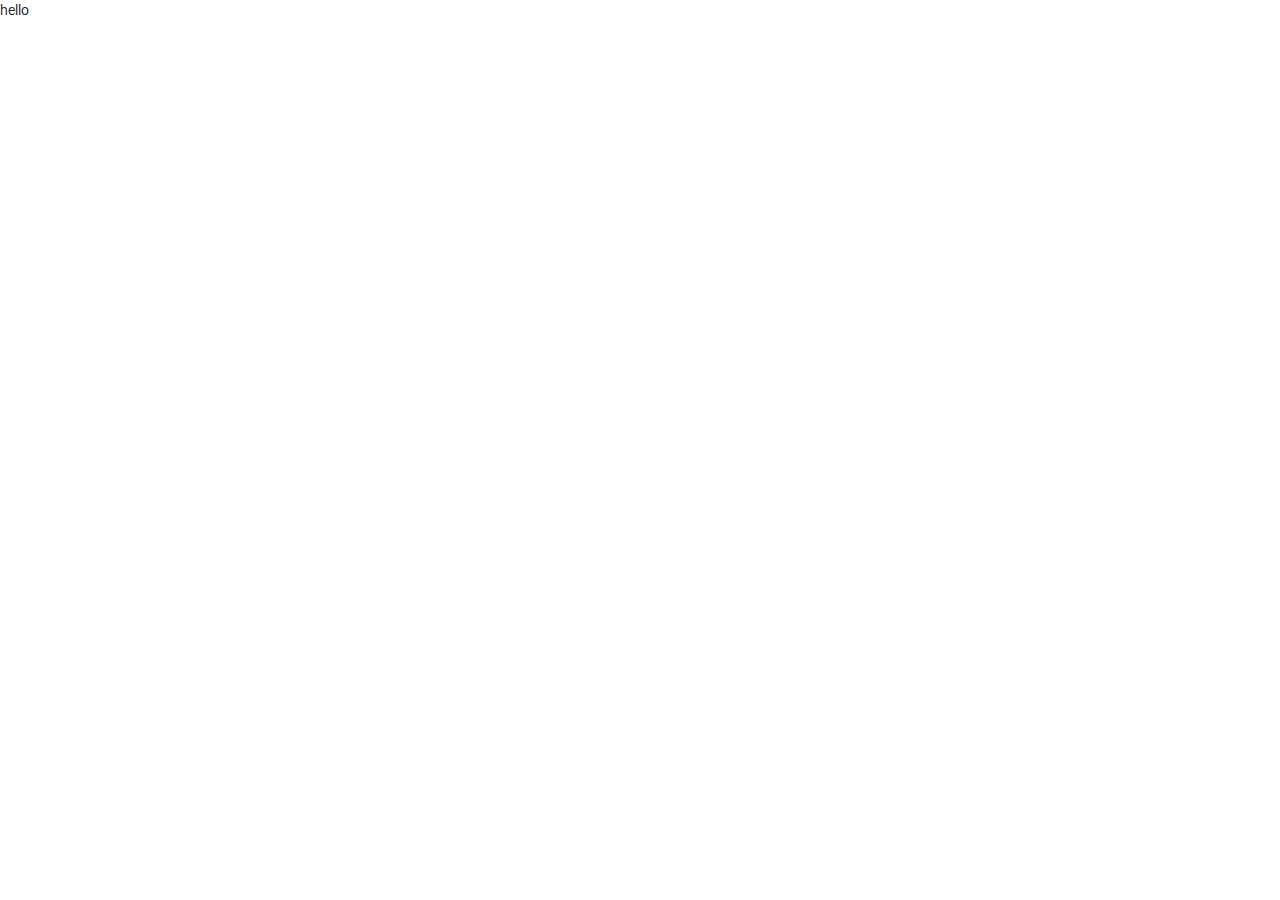
==== index.html @ af7e9550 "modify html 0akb1aze/hugo_blog@dbab839af97cf79fae8867cce90a18e3063241fc" ====
<!doctype html><html><head><meta name=generator content="Hugo 0.80.0"><meta charset=utf-8><meta name=viewport content="width=device-width,initial-scale=1"><title>Impossible Security</title><link rel=stylesheet type=text/css href=css/semantic.min.css></head><body><div><p>hello</p></div><script src=https://cdn.bootcdn.net/ajax/libs/jquery/3.1.1/jquery.min.js integrity="sha256-hVVnYaiADRTO2PzUGmuLJr8BLUSjGIZsDYGmIJLv2b8=" crossorigin=anonymous></script><script src=js/semantic.min.js></script><script>$.fn.api.settings.api={'posts':'http://api.impossiblesec.com/assd/dsf'};$('.button').api({action:'posts'});</script></body></html>
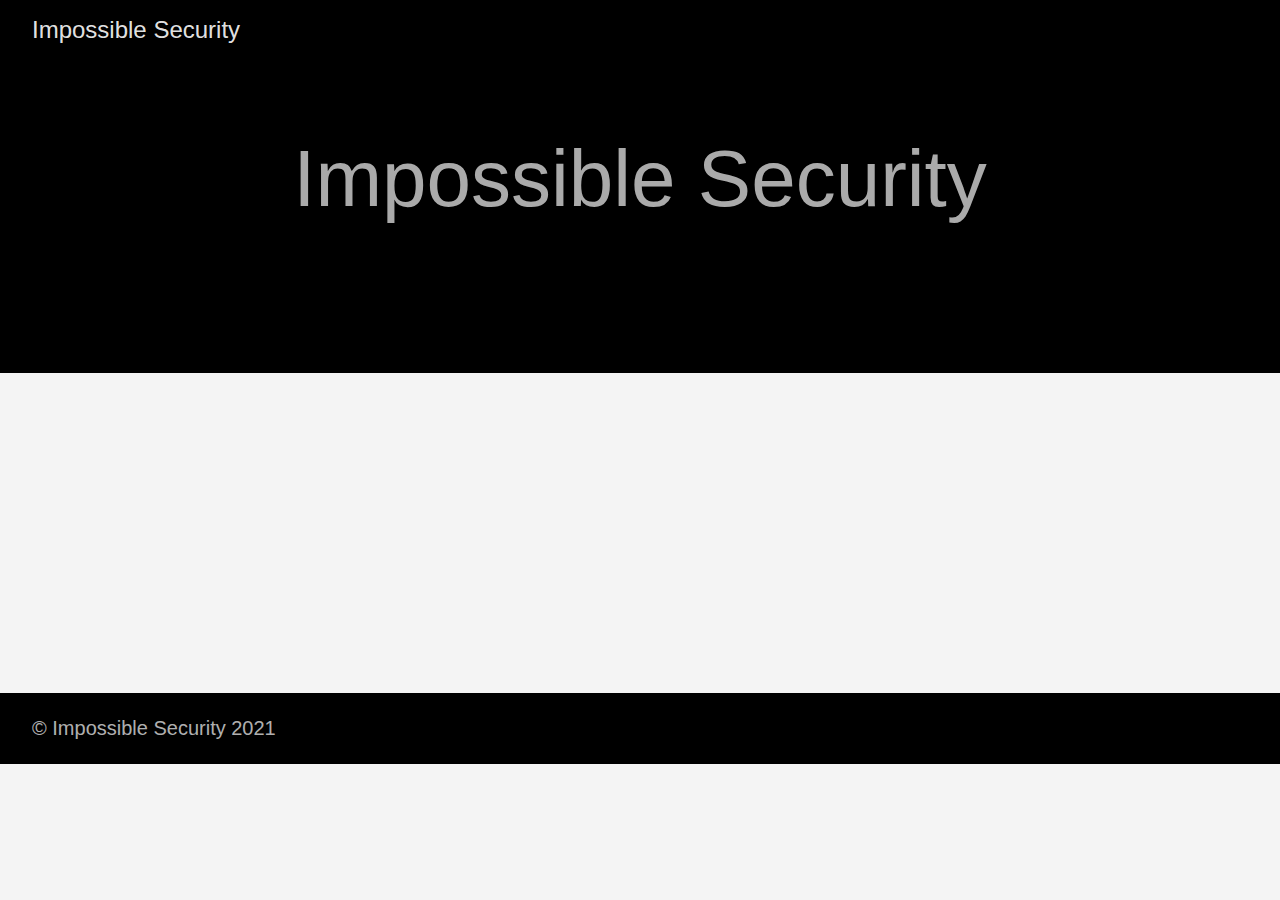
==== commit ecf4dfeb: "modify html;add theme 0akb1aze/hugo_blog@fb9875585b00f5048921f19daf7d4646d9b1cc4c" ====
--- a/index.html
+++ b/index.html
@@ -1 +1 @@
-<!doctype html><html><head><meta name=generator content="Hugo 0.80.0"><meta charset=utf-8><meta name=viewport content="width=device-width,initial-scale=1"><title>Impossible Security</title><link rel=stylesheet type=text/css href=css/semantic.min.css></head><body><div><p>hello</p></div><script src=https://cdn.bootcdn.net/ajax/libs/jquery/3.1.1/jquery.min.js integrity="sha256-hVVnYaiADRTO2PzUGmuLJr8BLUSjGIZsDYGmIJLv2b8=" crossorigin=anonymous></script><script src=js/semantic.min.js></script><script>$.fn.api.settings.api={'posts':'http://api.impossiblesec.com/assd/dsf'};$('.button').api({action:'posts'});</script></body></html>+<!doctype html><html lang=zh-cn><head><meta charset=utf-8><meta http-equiv=x-ua-compatible content="IE=edge,chrome=1"><title>Impossible Security</title><meta name=viewport content="width=device-width,minimum-scale=1"><meta name=description content><meta name=generator content="Hugo 0.80.0"><meta name=ROBOTS content="NOINDEX, NOFOLLOW"><link rel=stylesheet href=/ananke/dist/main.css_5c99d70a7725bacd4c701e995b969fea.css><link href=/index.xml rel=alternate type=application/rss+xml title="Impossible Security"><link href=/index.xml rel=feed type=application/rss+xml title="Impossible Security"><meta property="og:title" content="Impossible Security"><meta property="og:description" content><meta property="og:type" content="website"><meta property="og:url" content="http://impossiblesec.com/"><meta itemprop=name content="Impossible Security"><meta itemprop=description content><meta name=twitter:card content="summary"><meta name=twitter:title content="Impossible Security"><meta name=twitter:description content></head><body class="ma0 avenir bg-near-white"><header><div class="pb3-m pb6-l bg-black"><nav class="pv3 ph3 ph4-ns" role=navigation><div class="flex-l justify-between items-center center"><a href=/ class="f3 fw2 hover-white no-underline white-90 dib">Impossible Security</a><div class="flex-l items-center"></div></div></nav><div class="tc-l pv3 ph3 ph4-ns"><h1 class="f2 f-subheadline-l fw2 light-silver mb0 lh-title">Impossible Security</h1></div></div></header><main class=pb7 role=main><article class="cf ph3 ph5-l pv3 pv4-l f4 tc-l center measure-wide lh-copy mid-gray"></article></main><footer class="bg-black bottom-0 w-100 pa3" role=contentinfo><div class="flex justify-between"><a class="f4 fw4 hover-white no-underline white-70 dn dib-ns pv2 ph3" href=http://impossiblesec.com>&copy; Impossible Security 2021</a><div></div></div></footer></body></html>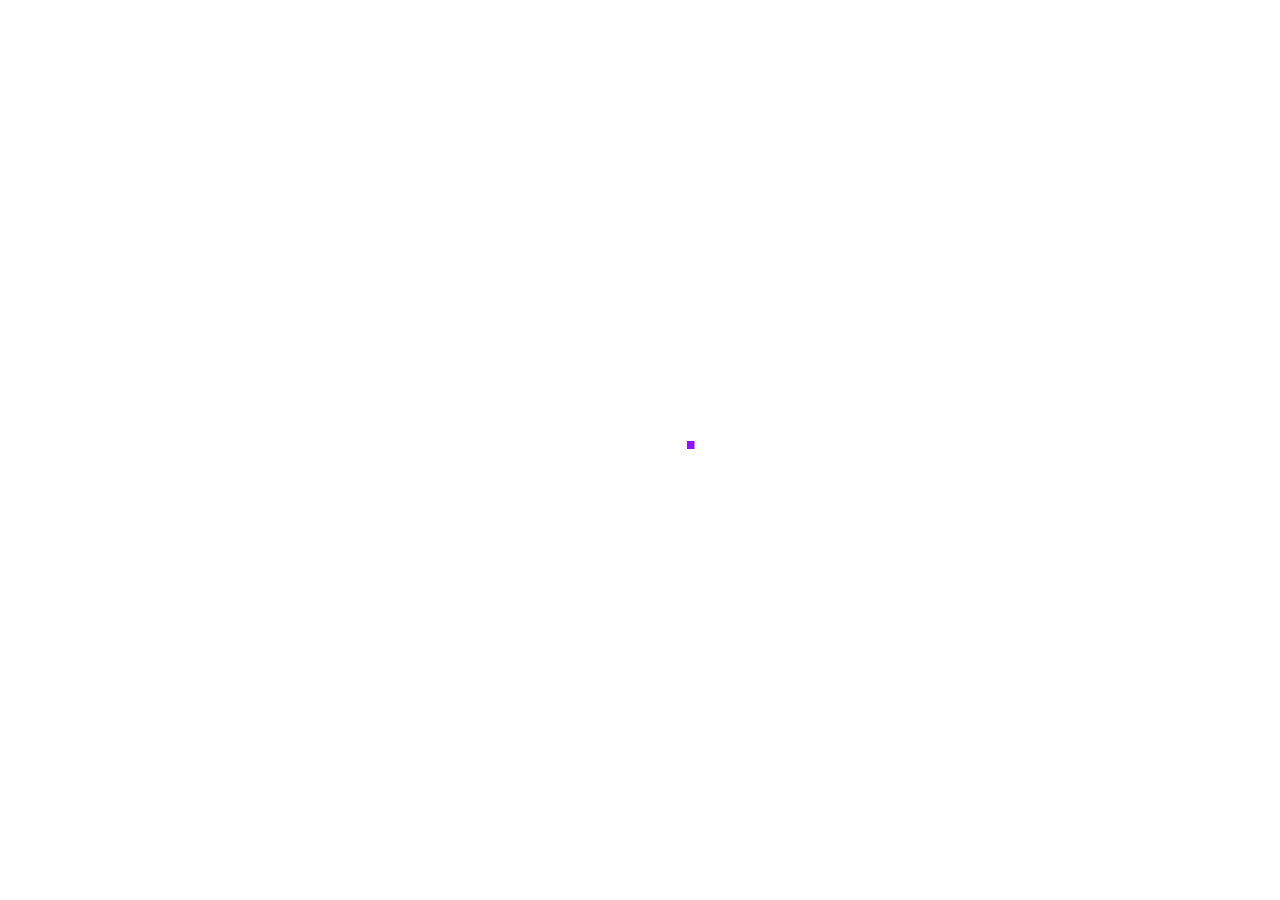
==== commit 2a12af1e: "modify html;add theme 0akb1aze/hugo_blog@573bfe9e09ba35017dd045913ccc6af4697e6430" ====
--- a/index.html
+++ b/index.html
@@ -1 +1 @@
-<!doctype html><html lang=zh-cn><head><meta charset=utf-8><meta http-equiv=x-ua-compatible content="IE=edge,chrome=1"><title>Impossible Security</title><meta name=viewport content="width=device-width,minimum-scale=1"><meta name=description content><meta name=generator content="Hugo 0.80.0"><meta name=ROBOTS content="NOINDEX, NOFOLLOW"><link rel=stylesheet href=/ananke/dist/main.css_5c99d70a7725bacd4c701e995b969fea.css><link href=/index.xml rel=alternate type=application/rss+xml title="Impossible Security"><link href=/index.xml rel=feed type=application/rss+xml title="Impossible Security"><meta property="og:title" content="Impossible Security"><meta property="og:description" content><meta property="og:type" content="website"><meta property="og:url" content="http://impossiblesec.com/"><meta itemprop=name content="Impossible Security"><meta itemprop=description content><meta name=twitter:card content="summary"><meta name=twitter:title content="Impossible Security"><meta name=twitter:description content></head><body class="ma0 avenir bg-near-white"><header><div class="pb3-m pb6-l bg-black"><nav class="pv3 ph3 ph4-ns" role=navigation><div class="flex-l justify-between items-center center"><a href=/ class="f3 fw2 hover-white no-underline white-90 dib">Impossible Security</a><div class="flex-l items-center"></div></div></nav><div class="tc-l pv3 ph3 ph4-ns"><h1 class="f2 f-subheadline-l fw2 light-silver mb0 lh-title">Impossible Security</h1></div></div></header><main class=pb7 role=main><article class="cf ph3 ph5-l pv3 pv4-l f4 tc-l center measure-wide lh-copy mid-gray"></article></main><footer class="bg-black bottom-0 w-100 pa3" role=contentinfo><div class="flex justify-between"><a class="f4 fw4 hover-white no-underline white-70 dn dib-ns pv2 ph3" href=http://impossiblesec.com>&copy; Impossible Security 2021</a><div></div></div></footer></body></html>+<!doctype html><html lang=zh-cn><head><meta name=generator content="Hugo 0.80.0"><title>Impossible Security</title><meta charset=utf-8><meta name=language content="en"><meta name=description content><meta name=keywords content><meta name=viewport content="width=device-width,initial-scale=1"><meta charset=utf-8><meta http-equiv=x-ua-compatible content="IE=edge"><link rel="shortcut icon" type=image/png href=/favicon.ico><link type=text/css rel=stylesheet href=/css/about.min.faa0cdf2d211fbe1d8399c340d898781f94b8e9a9d0e53657a5b8bf7c13e990b.css integrity="sha256-+qDN8tIR++HYOZw0DYmHgflLjpqdDlNleluL98E+mQs="><link type=text/css rel=stylesheet href=/css/custom.min.e3b0c44298fc1c149afbf4c8996fb92427ae41e4649b934ca495991b7852b855.css integrity="sha256-47DEQpj8HBSa+/TImW+5JCeuQeRkm5NMpJWZG3hSuFU="><link rel=alternate type=application/rss+xml+xml href=http://impossiblesec.com/index.xml title="Impossible Security"><script type=application/ld+json>{"@context":"http://schema.org","@type":"WebSite","url":"http:\/\/impossiblesec.com\/","name":"Impossible Security","author":{"@type":"Person","name":""},"description":""}</script></head><body><div class=burger__container><div class=burger aria-controls=navigation aria-label=Menu><div class="burger__meat burger__meat--1"></div><div class="burger__meat burger__meat--2"></div><div class="burger__meat burger__meat--3"></div></div></div><nav class=nav id=navigation><ul class=nav__list></ul></nav><main><div class=splash-container><div class=splash><h1><span class=fancy>.</span></h1><h2></h2><div class=social-icons></div></div></div></main><script src=/js/index.min.49e4d8a384357d9b445b87371863419937ede9fa77737522ffb633073aebfa44.js integrity="sha256-SeTYo4Q1fZtEW4c3GGNBmTft6fp3c3Ui/7YzBzrr+kQ=" crossorigin=anonymous></script></body></html>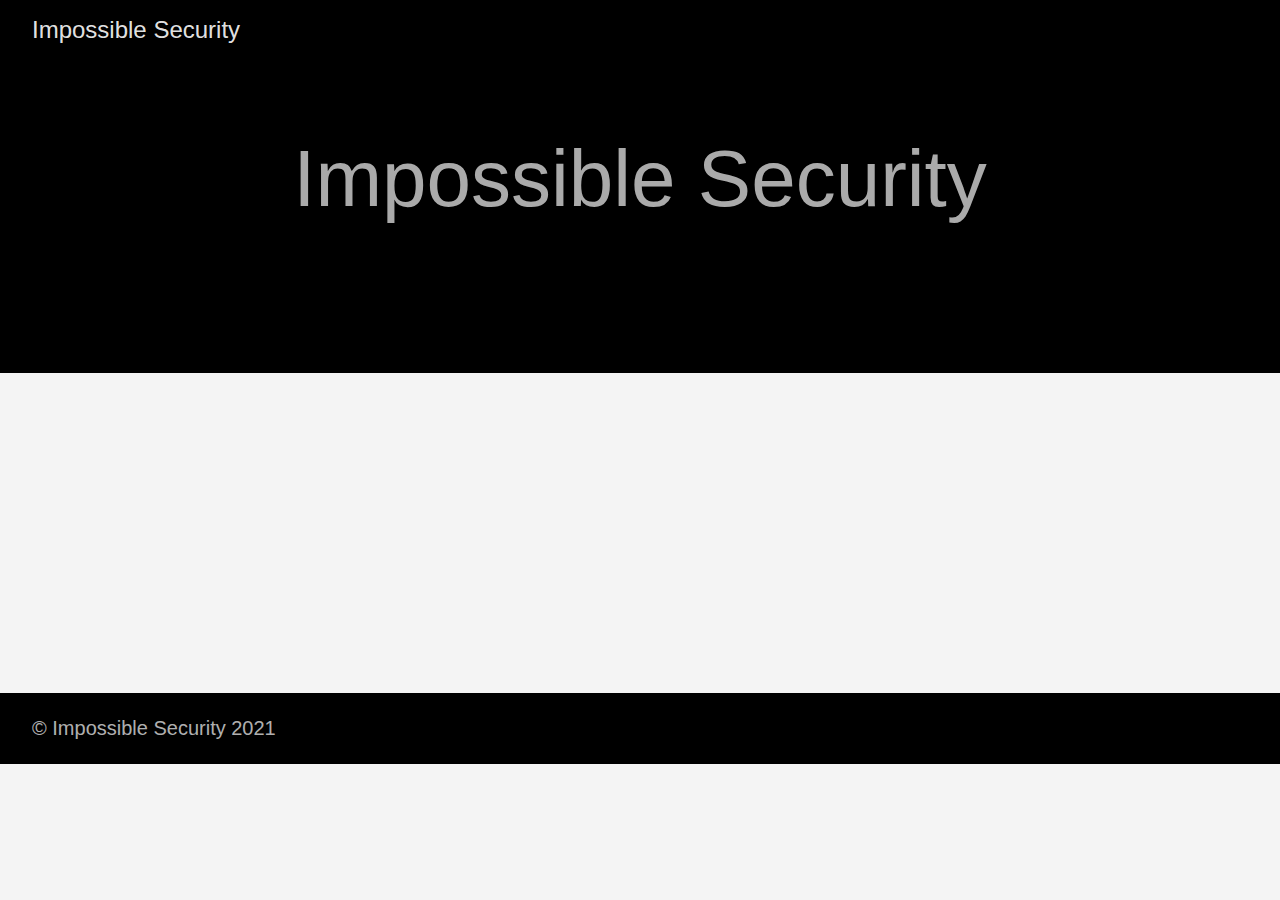
==== commit 46d9d0c5: "Merge branch 'master' of github.com:0akb1aze/hugo_blog 0akb1aze/hugo_blog@91d78364f9c50c25b5ca7a6a0e" ====
--- a/index.html
+++ b/index.html
@@ -1 +1 @@
-<!doctype html><html lang=zh-cn><head><meta name=generator content="Hugo 0.80.0"><title>Impossible Security</title><meta charset=utf-8><meta name=language content="en"><meta name=description content><meta name=keywords content><meta name=viewport content="width=device-width,initial-scale=1"><meta charset=utf-8><meta http-equiv=x-ua-compatible content="IE=edge"><link rel="shortcut icon" type=image/png href=/favicon.ico><link type=text/css rel=stylesheet href=/css/about.min.faa0cdf2d211fbe1d8399c340d898781f94b8e9a9d0e53657a5b8bf7c13e990b.css integrity="sha256-+qDN8tIR++HYOZw0DYmHgflLjpqdDlNleluL98E+mQs="><link type=text/css rel=stylesheet href=/css/custom.min.e3b0c44298fc1c149afbf4c8996fb92427ae41e4649b934ca495991b7852b855.css integrity="sha256-47DEQpj8HBSa+/TImW+5JCeuQeRkm5NMpJWZG3hSuFU="><link rel=alternate type=application/rss+xml+xml href=http://impossiblesec.com/index.xml title="Impossible Security"><script type=application/ld+json>{"@context":"http://schema.org","@type":"WebSite","url":"http:\/\/impossiblesec.com\/","name":"Impossible Security","author":{"@type":"Person","name":""},"description":""}</script></head><body><div class=burger__container><div class=burger aria-controls=navigation aria-label=Menu><div class="burger__meat burger__meat--1"></div><div class="burger__meat burger__meat--2"></div><div class="burger__meat burger__meat--3"></div></div></div><nav class=nav id=navigation><ul class=nav__list></ul></nav><main><div class=splash-container><div class=splash><h1><span class=fancy>.</span></h1><h2></h2><div class=social-icons></div></div></div></main><script src=/js/index.min.49e4d8a384357d9b445b87371863419937ede9fa77737522ffb633073aebfa44.js integrity="sha256-SeTYo4Q1fZtEW4c3GGNBmTft6fp3c3Ui/7YzBzrr+kQ=" crossorigin=anonymous></script></body></html>+<!doctype html><html lang=zh-cn><head><meta charset=utf-8><meta http-equiv=x-ua-compatible content="IE=edge,chrome=1"><title>Impossible Security</title><meta name=viewport content="width=device-width,minimum-scale=1"><meta name=description content><meta name=generator content="Hugo 0.80.0"><meta name=ROBOTS content="NOINDEX, NOFOLLOW"><link rel=stylesheet href=/ananke/dist/main.css_5c99d70a7725bacd4c701e995b969fea.css><link href=/index.xml rel=alternate type=application/rss+xml title="Impossible Security"><link href=/index.xml rel=feed type=application/rss+xml title="Impossible Security"><meta property="og:title" content="Impossible Security"><meta property="og:description" content><meta property="og:type" content="website"><meta property="og:url" content="http://impossiblesec.com/"><meta itemprop=name content="Impossible Security"><meta itemprop=description content><meta name=twitter:card content="summary"><meta name=twitter:title content="Impossible Security"><meta name=twitter:description content></head><body class="ma0 avenir bg-near-white"><header><div class="pb3-m pb6-l bg-black"><nav class="pv3 ph3 ph4-ns" role=navigation><div class="flex-l justify-between items-center center"><a href=/ class="f3 fw2 hover-white no-underline white-90 dib">Impossible Security</a><div class="flex-l items-center"></div></div></nav><div class="tc-l pv3 ph3 ph4-ns"><h1 class="f2 f-subheadline-l fw2 light-silver mb0 lh-title">Impossible Security</h1></div></div></header><main class=pb7 role=main><article class="cf ph3 ph5-l pv3 pv4-l f4 tc-l center measure-wide lh-copy mid-gray"></article></main><footer class="bg-black bottom-0 w-100 pa3" role=contentinfo><div class="flex justify-between"><a class="f4 fw4 hover-white no-underline white-70 dn dib-ns pv2 ph3" href=http://impossiblesec.com>&copy; Impossible Security 2021</a><div></div></div></footer></body></html>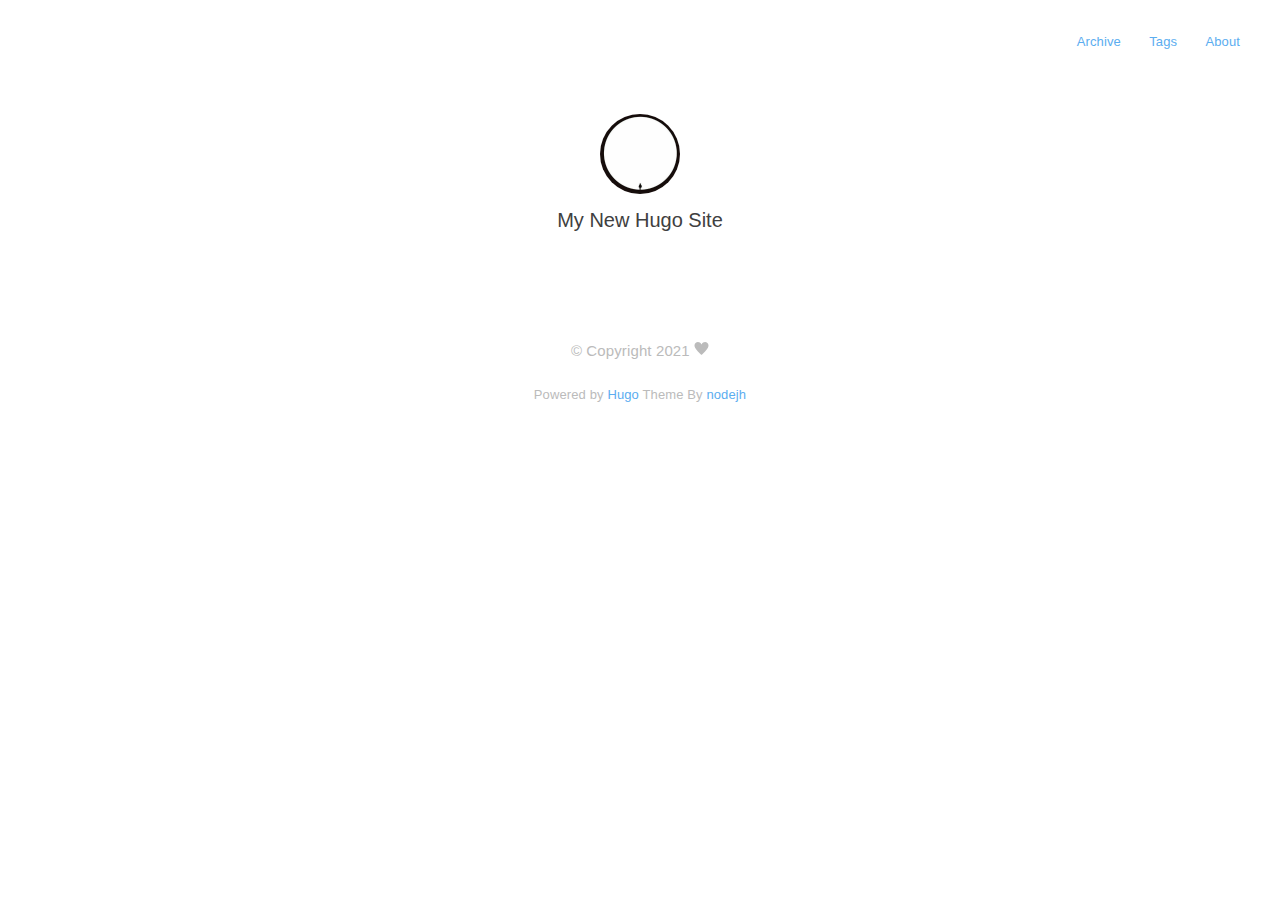
==== commit bf424886: "init blog 0akb1aze/hugo_blog@a3fc48b5c07fd289aeab10f1001343dd48582922" ====
--- a/index.html
+++ b/index.html
@@ -1 +1,5 @@
-<!doctype html><html lang=zh-cn><head><meta charset=utf-8><meta http-equiv=x-ua-compatible content="IE=edge,chrome=1"><title>Impossible Security</title><meta name=viewport content="width=device-width,minimum-scale=1"><meta name=description content><meta name=generator content="Hugo 0.80.0"><meta name=ROBOTS content="NOINDEX, NOFOLLOW"><link rel=stylesheet href=/ananke/dist/main.css_5c99d70a7725bacd4c701e995b969fea.css><link href=/index.xml rel=alternate type=application/rss+xml title="Impossible Security"><link href=/index.xml rel=feed type=application/rss+xml title="Impossible Security"><meta property="og:title" content="Impossible Security"><meta property="og:description" content><meta property="og:type" content="website"><meta property="og:url" content="http://impossiblesec.com/"><meta itemprop=name content="Impossible Security"><meta itemprop=description content><meta name=twitter:card content="summary"><meta name=twitter:title content="Impossible Security"><meta name=twitter:description content></head><body class="ma0 avenir bg-near-white"><header><div class="pb3-m pb6-l bg-black"><nav class="pv3 ph3 ph4-ns" role=navigation><div class="flex-l justify-between items-center center"><a href=/ class="f3 fw2 hover-white no-underline white-90 dib">Impossible Security</a><div class="flex-l items-center"></div></div></nav><div class="tc-l pv3 ph3 ph4-ns"><h1 class="f2 f-subheadline-l fw2 light-silver mb0 lh-title">Impossible Security</h1></div></div></header><main class=pb7 role=main><article class="cf ph3 ph5-l pv3 pv4-l f4 tc-l center measure-wide lh-copy mid-gray"></article></main><footer class="bg-black bottom-0 w-100 pa3" role=contentinfo><div class="flex justify-between"><a class="f4 fw4 hover-white no-underline white-70 dn dib-ns pv2 ph3" href=http://impossiblesec.com>&copy; Impossible Security 2021</a><div></div></div></footer></body></html>+<!doctype html><html lang=en-us><head><title>My New Hugo Site</title><meta charset=utf-8><meta http-equiv=x-ua-compatible content="IE=edge,chrome=1"><meta name=viewport content="width=device-width,minimum-scale=1"><meta name=description content><meta name=generator content="Hugo 0.80.0"><meta name=ROBOTS content="NOINDEX, NOFOLLOW"><link rel=stylesheet href=/css/style.css><link rel="shortcut icon" href=/images/favicon.ico type=image/x-icon><link href=/index.xml rel=alternate type=application/rss+xml title="My New Hugo Site"><link href=/index.xml rel=feed type=application/rss+xml title="My New Hugo Site"></head><body><nav class=navigation><a href=/posts>Archive</a>
+<a href=/tags>Tags</a>
+<a href=/about>About</a></nav><main class=main><header class=profile><img class=avatar alt=avatar src=/images/avatar.png><h1>My New Hugo Site</h1></header><div id=list-page></div></main><footer id=footer><p class=copyright>© Copyright
+2021
+<span class=split><svg fill="#bbb" width="15" height="15" id="heart-15" xmlns="http://www.w3.org/2000/svg" width="15" height="15" viewBox="0 0 15 15"><path d="M13.91 6.75c-1.17 2.25-4.3 5.31-6.07 6.94-.1903.1718-.4797.1718-.67.0C5.39 12.06 2.26 9 1.09 6.75-1.48 1.8 5-1.5 7.5 3.45 10-1.5 16.48 1.8 13.91 6.75z"/></svg></span></p><p class=powerby>Powered by <a href=http://www.gohugo.io/>Hugo</a> Theme By <a href=https://github.com/nodejh/hugo-theme-cactus-plus>nodejh</a></p></footer></body></html>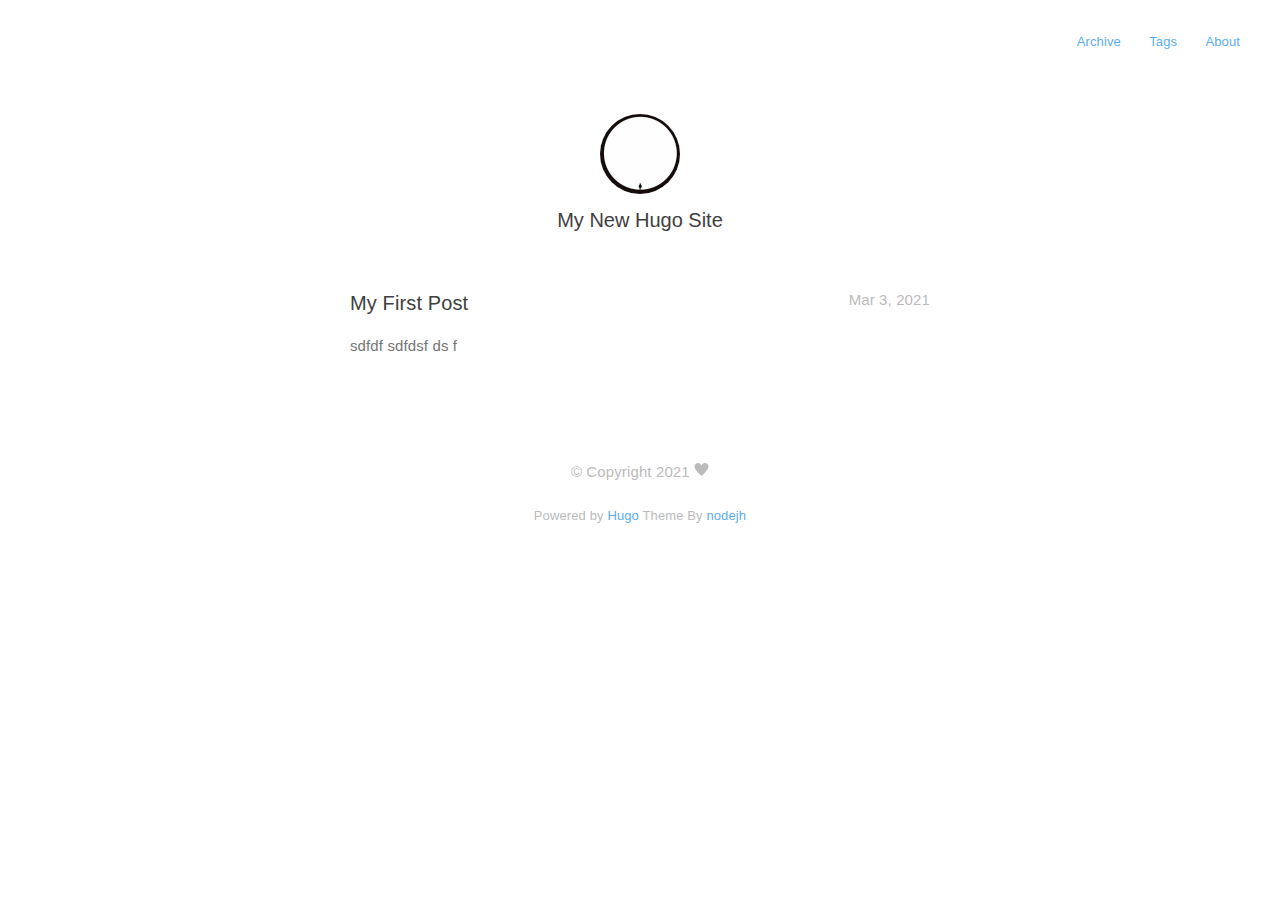
==== commit 5d82c46d: "init blog 0akb1aze/hugo_blog@db6f0f69b4c594449d0ec3ddc95cf71e00f6e6f9" ====
--- a/index.html
+++ b/index.html
@@ -1,5 +1,5 @@
-<!doctype html><html lang=en-us><head><title>My New Hugo Site</title><meta charset=utf-8><meta http-equiv=x-ua-compatible content="IE=edge,chrome=1"><meta name=viewport content="width=device-width,minimum-scale=1"><meta name=description content><meta name=generator content="Hugo 0.80.0"><meta name=ROBOTS content="NOINDEX, NOFOLLOW"><link rel=stylesheet href=/css/style.css><link rel="shortcut icon" href=/images/favicon.ico type=image/x-icon><link href=/index.xml rel=alternate type=application/rss+xml title="My New Hugo Site"><link href=/index.xml rel=feed type=application/rss+xml title="My New Hugo Site"></head><body><nav class=navigation><a href=/posts>Archive</a>
+<!doctype html><html lang=en-us><head><title>My New Hugo Site</title><meta charset=utf-8><meta http-equiv=x-ua-compatible content="IE=edge,chrome=1"><meta name=viewport content="width=device-width,minimum-scale=1"><meta name=description content="sdfdf sdfdsf ds f"><meta name=generator content="Hugo 0.80.0"><meta name=ROBOTS content="NOINDEX, NOFOLLOW"><link rel=stylesheet href=/css/style.css><link rel="shortcut icon" href=/images/favicon.ico type=image/x-icon></head><body><nav class=navigation><a href=/posts>Archive</a>
 <a href=/tags>Tags</a>
-<a href=/about>About</a></nav><main class=main><header class=profile><img class=avatar alt=avatar src=/images/avatar.png><h1>My New Hugo Site</h1></header><div id=list-page></div></main><footer id=footer><p class=copyright>© Copyright
+<a href=/about>About</a></nav><main class=main><header class=profile><img class=avatar alt=avatar src=/images/avatar.png><h1>My New Hugo Site</h1></header><div id=list-page><section class=item><div><h1 class=title><a href=/posts/my-first-post/>My First Post</a></h1><div class=date>Mar 3, 2021</div></div><div class=summary>sdfdf sdfdsf ds f</div></section></div></main><footer id=footer><p class=copyright>© Copyright
 2021
 <span class=split><svg fill="#bbb" width="15" height="15" id="heart-15" xmlns="http://www.w3.org/2000/svg" width="15" height="15" viewBox="0 0 15 15"><path d="M13.91 6.75c-1.17 2.25-4.3 5.31-6.07 6.94-.1903.1718-.4797.1718-.67.0C5.39 12.06 2.26 9 1.09 6.75-1.48 1.8 5-1.5 7.5 3.45 10-1.5 16.48 1.8 13.91 6.75z"/></svg></span></p><p class=powerby>Powered by <a href=http://www.gohugo.io/>Hugo</a> Theme By <a href=https://github.com/nodejh/hugo-theme-cactus-plus>nodejh</a></p></footer></body></html>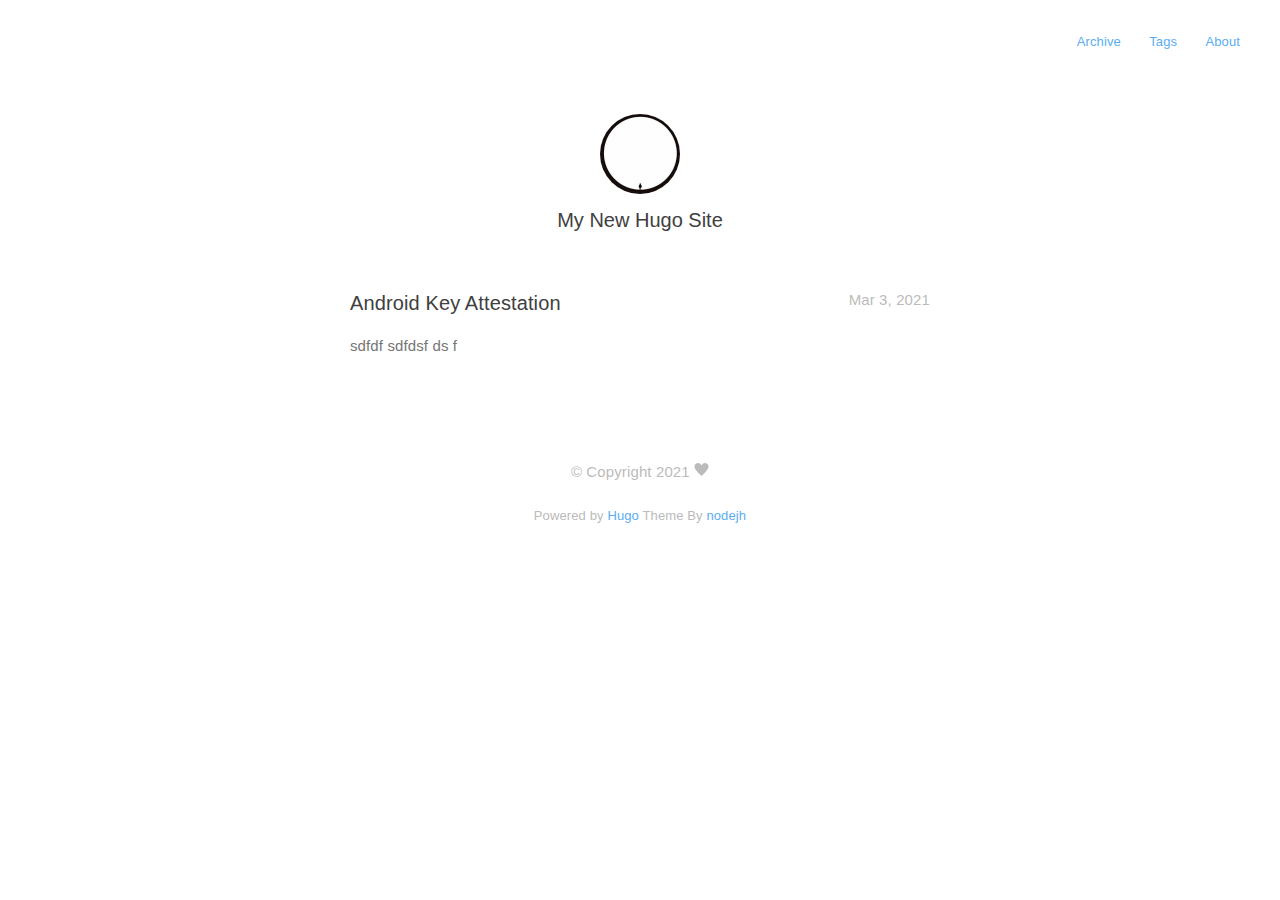
==== commit 5e77e83e: "init blog 0akb1aze/hugo_blog@fcb6cf02c6ffcb807b575945018a504aaa76f242" ====
--- a/index.html
+++ b/index.html
@@ -1,5 +1,5 @@
 <!doctype html><html lang=en-us><head><title>My New Hugo Site</title><meta charset=utf-8><meta http-equiv=x-ua-compatible content="IE=edge,chrome=1"><meta name=viewport content="width=device-width,minimum-scale=1"><meta name=description content="sdfdf sdfdsf ds f"><meta name=generator content="Hugo 0.80.0"><meta name=ROBOTS content="NOINDEX, NOFOLLOW"><link rel=stylesheet href=/css/style.css><link rel="shortcut icon" href=/images/favicon.ico type=image/x-icon></head><body><nav class=navigation><a href=/posts>Archive</a>
 <a href=/tags>Tags</a>
-<a href=/about>About</a></nav><main class=main><header class=profile><img class=avatar alt=avatar src=/images/avatar.png><h1>My New Hugo Site</h1></header><div id=list-page><section class=item><div><h1 class=title><a href=/posts/my-first-post/>My First Post</a></h1><div class=date>Mar 3, 2021</div></div><div class=summary>sdfdf sdfdsf ds f</div></section></div></main><footer id=footer><p class=copyright>© Copyright
+<a href=/about>About</a></nav><main class=main><header class=profile><img class=avatar alt=avatar src=/images/avatar.png><h1>My New Hugo Site</h1></header><div id=list-page><section class=item><div><h1 class=title><a href=/posts/my-first-post/>Android Key Attestation</a></h1><div class=date>Mar 3, 2021</div></div><div class=summary>sdfdf sdfdsf ds f</div></section></div></main><footer id=footer><p class=copyright>© Copyright
 2021
 <span class=split><svg fill="#bbb" width="15" height="15" id="heart-15" xmlns="http://www.w3.org/2000/svg" width="15" height="15" viewBox="0 0 15 15"><path d="M13.91 6.75c-1.17 2.25-4.3 5.31-6.07 6.94-.1903.1718-.4797.1718-.67.0C5.39 12.06 2.26 9 1.09 6.75-1.48 1.8 5-1.5 7.5 3.45 10-1.5 16.48 1.8 13.91 6.75z"/></svg></span></p><p class=powerby>Powered by <a href=http://www.gohugo.io/>Hugo</a> Theme By <a href=https://github.com/nodejh/hugo-theme-cactus-plus>nodejh</a></p></footer></body></html>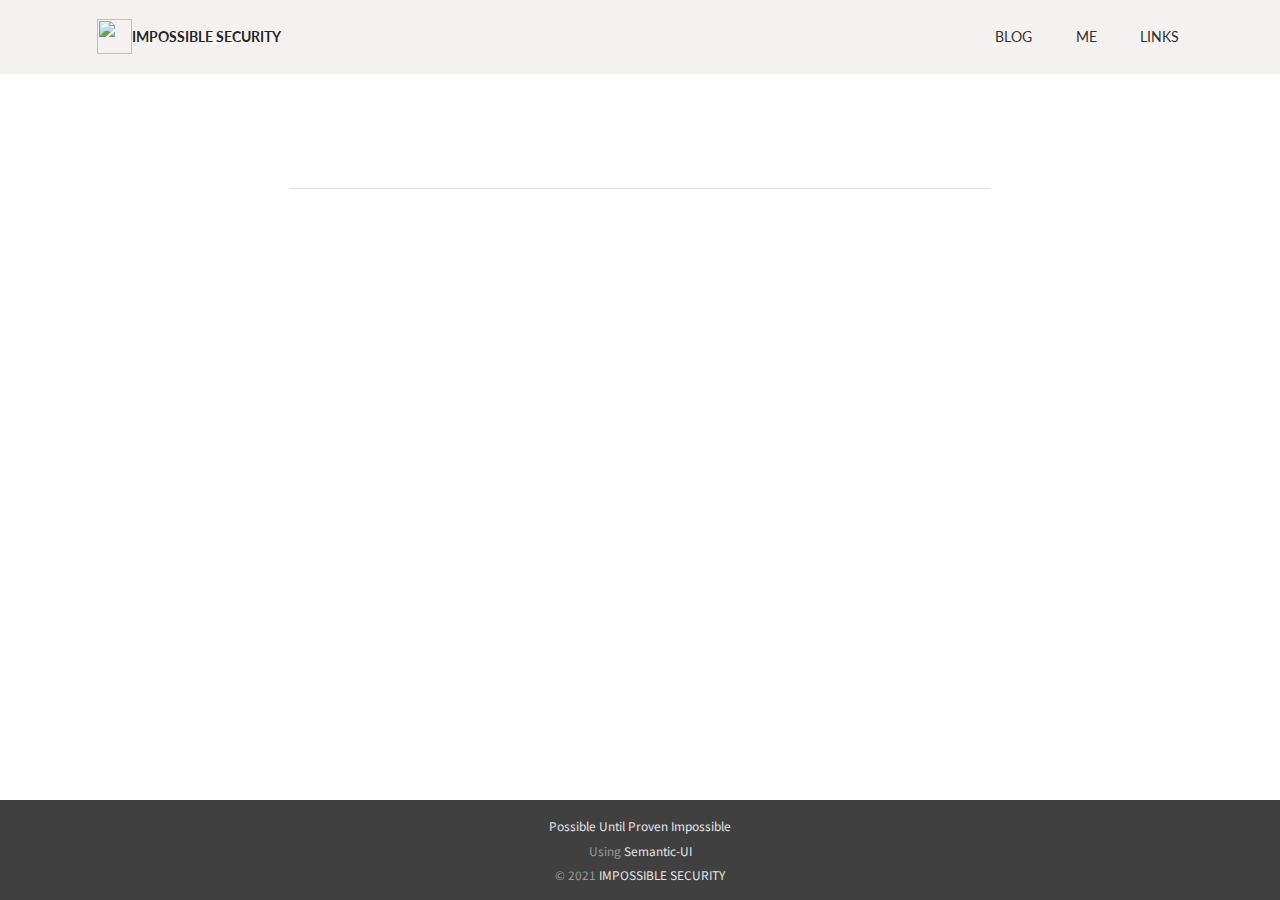
==== commit a6065822: "Update 2021-06-17T08:35:07.179Z" ====
--- a/index.html
+++ b/index.html
@@ -1,5 +1,81 @@
-<!doctype html><html lang=en-us><head><title>My New Hugo Site</title><meta charset=utf-8><meta http-equiv=x-ua-compatible content="IE=edge,chrome=1"><meta name=viewport content="width=device-width,minimum-scale=1"><meta name=description content="sdfdf sdfdsf ds f"><meta name=generator content="Hugo 0.80.0"><meta name=ROBOTS content="NOINDEX, NOFOLLOW"><link rel=stylesheet href=/css/style.css><link rel="shortcut icon" href=/images/favicon.ico type=image/x-icon></head><body><nav class=navigation><a href=/posts>Archive</a>
-<a href=/tags>Tags</a>
-<a href=/about>About</a></nav><main class=main><header class=profile><img class=avatar alt=avatar src=/images/avatar.png><h1>My New Hugo Site</h1></header><div id=list-page><section class=item><div><h1 class=title><a href=/posts/my-first-post/>Android Key Attestation</a></h1><div class=date>Mar 3, 2021</div></div><div class=summary>sdfdf sdfdsf ds f</div></section></div></main><footer id=footer><p class=copyright>© Copyright
-2021
-<span class=split><svg fill="#bbb" width="15" height="15" id="heart-15" xmlns="http://www.w3.org/2000/svg" width="15" height="15" viewBox="0 0 15 15"><path d="M13.91 6.75c-1.17 2.25-4.3 5.31-6.07 6.94-.1903.1718-.4797.1718-.67.0C5.39 12.06 2.26 9 1.09 6.75-1.48 1.8 5-1.5 7.5 3.45 10-1.5 16.48 1.8 13.91 6.75z"/></svg></span></p><p class=powerby>Powered by <a href=http://www.gohugo.io/>Hugo</a> Theme By <a href=https://github.com/nodejh/hugo-theme-cactus-plus>nodejh</a></p></footer></body></html>+<html>
+
+    <head>
+        <meta charset="utf-8">
+        <meta name="viewport" content="width=device-width, initial-scale=1">
+        <link rel="stylesheet" type="text/css" href="css/semantic.min.css">
+        <link rel="stylesheet" href="css/blog.css"/>
+        <link rel="shortcut icon" href="https://res.cloudinary.com/dyb0nk1bi/image/upload/v1615143363/Images/1b-512.webp">
+        <link rel="preconnect" href="https://fonts.gstatic.com">
+        <link href="https://fonts.googleapis.com/css2?family=Noto+Sans+SC:wght@300;400&display=swap" rel="stylesheet">
+        <title>IMPOSSIBLE SECURITY | BLOG</title>
+    </head>
+
+    <body class="site-body">
+        <header>
+        <div class="ui container header-content">
+            <nav class="ui secondary huge top hidden istackable menu">
+                <div class="ui container">
+                    <a class="item header nav-title" id='nav-title' href="/a.html">
+                        <img class='ui mini image logo'
+                             src='https://res.cloudinary.com/dyb0nk1bi/image/upload/v1615143363/Images/1b-512.webp'>
+                        IMPOSSIBLE SECURITY</a>
+                    <div class="right menu">
+                        <div class="item">
+                            <a class="ui" href="">BLOG</a>
+                        </div>
+                        <div class="item">
+                            <a class="ui" href="">ME</a>
+                        </div>
+                        <div class="item">
+                            <a class="ui" href="">LINKS</a>
+                        </div>
+                    </div>
+                </div>
+            </nav>
+
+        </div>
+        </header>
+        <main class="ui main text container site-content" id="site-content">
+            <h1 class="ui header" id="content-title">
+<!-- start title -->
+
+
+<!-- end title -->
+            </h1>
+            <div class="ui divider"></div>
+
+<!-- start content -->
+
+
+<!-- end content -->
+        </main>
+<!-- start footer -->
+
+
+<!-- end footer -->
+
+
+
+        <footer class="site-footer">
+            <div class="footer">
+                <div> 
+                <p class="title">Possible Until Proven Impossible</p>
+                </div>
+                <div class='footer-item'>
+                <p> Using <a href="https://semantic-ui.com/">Semantic-UI</a> </p>
+                </div>
+                <div class="footer-item">
+                <p>© 2021 <a href="https://impossiblesec.com">IMPOSSIBLE SECURITY</a></p>
+                </div>
+            </div>
+        </footer>
+
+
+        <script src="https://cdn.jsdelivr.net/npm/jquery@3.2.1/dist/jquery.min.js"
+                integrity="sha384-xBuQ/xzmlsLoJpyjoggmTEz8OWUFM0/RC5BsqQBDX2v5cMvDHcMakNTNrHIW2I5f"
+                crossorigin="anonymous"></script>
+        <script src="js/semantic.min.js"></script>
+    </body>
+
+</html>
